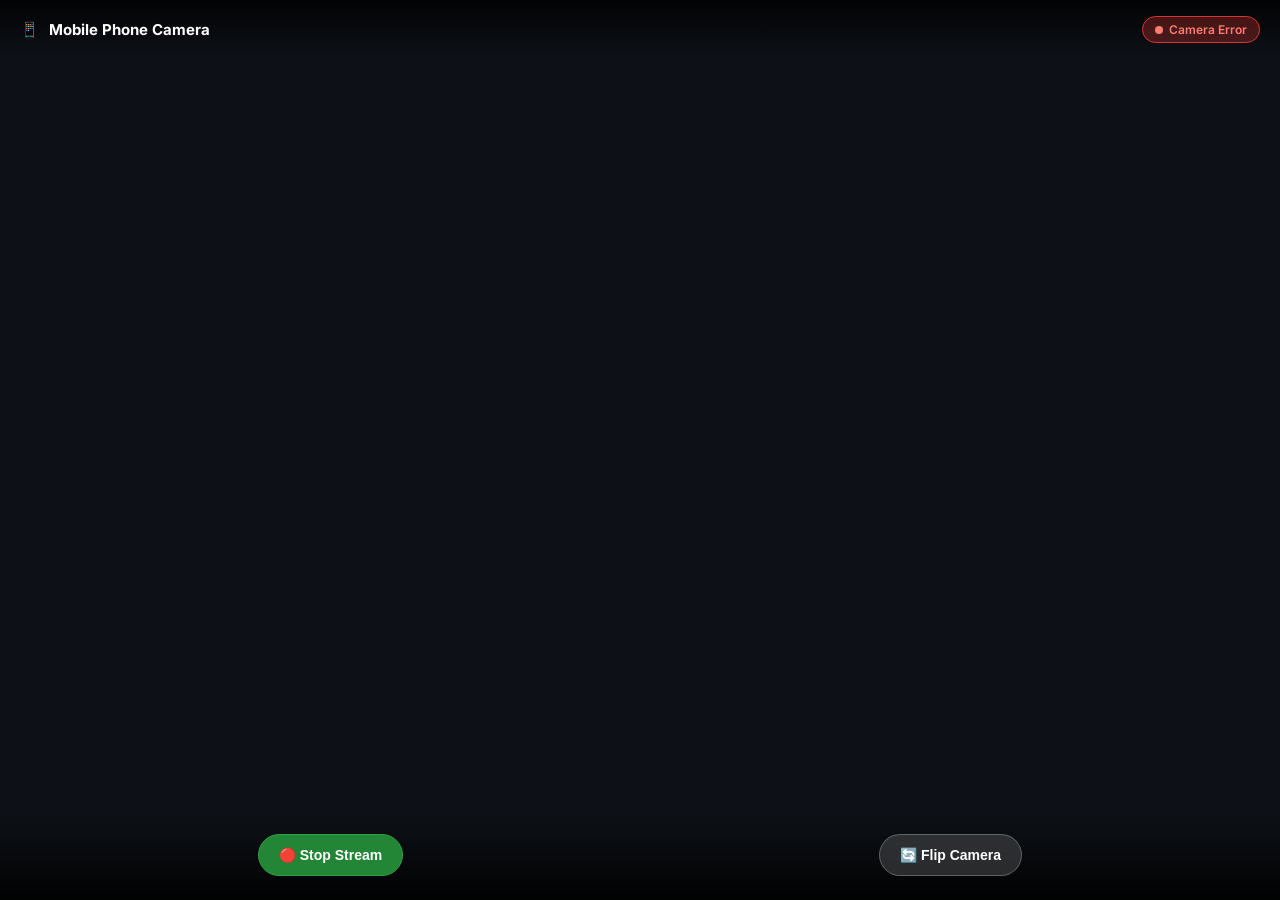
==== static/mobile.html @ c0cb2006 "Upgrade: Add Surveillance Camera Wall for Multi-Camera CCTV, Mobile Phone streams, and Webcams" ====
<!DOCTYPE html>
<html lang="en">
<head>
  <meta charset="UTF-8">
  <meta name="viewport" content="width=device-width, initial-scale=1.0, user-scalable=no, maximum-scale=1.0">
  <title>COPS Mobile Surveillance Node</title>
  <link rel="icon" href="data:image/svg+xml,<svg xmlns='http://www.w3.org/2000/svg' viewBox='0 0 100 100'><text y='.9em' font-size='90'>📱</text></svg>">
  <link rel="preconnect" href="https://fonts.googleapis.com">
  <link rel="preconnect" href="https://fonts.gstatic.com" crossorigin>
  <link href="https://fonts.googleapis.com/css2?family=Inter:wght@400;600;700&family=JetBrains+Mono:wght@500;700&display=swap" rel="stylesheet">
  <style>
    * { box-sizing: border-box; margin: 0; padding: 0; }
    body {
      background: #000;
      color: #fff;
      font-family: 'Inter', sans-serif;
      height: 100vh;
      overflow: hidden;
      display: flex;
      flex-direction: column;
    }
    .mobile-header {
      position: absolute;
      top: 0;
      left: 0;
      right: 0;
      background: linear-gradient(180deg, rgba(0,0,0,0.85) 0%, transparent 100%);
      padding: 16px 20px;
      display: flex;
      justify-content: space-between;
      align-items: center;
      z-index: 20;
    }
    .brand {
      display: flex;
      align-items: center;
      gap: 10px;
      font-size: 15px;
      font-weight: 700;
    }
    .status-badge {
      display: inline-flex;
      align-items: center;
      gap: 6px;
      padding: 5px 12px;
      border-radius: 20px;
      font-size: 12px;
      font-weight: 600;
      background: rgba(218, 54, 51, 0.3);
      color: #ff7b72;
      border: 1px solid #da3633;
    }
    .status-badge.streaming {
      background: rgba(46, 160, 67, 0.3);
      color: #3fb950;
      border-color: #2ea043;
    }
    .status-dot {
      width: 8px;
      height: 8px;
      border-radius: 50%;
      background: currentColor;
    }
    .video-viewport {
      flex: 1;
      position: relative;
      background: #0d1117;
      display: flex;
      justify-content: center;
      align-items: center;
    }
    video {
      width: 100%;
      height: 100%;
      object-fit: cover;
    }
    canvas {
      position: absolute;
      inset: 0;
      width: 100%;
      height: 100%;
      pointer-events: none;
    }
    .mobile-footer {
      position: absolute;
      bottom: 0;
      left: 0;
      right: 0;
      background: linear-gradient(0deg, rgba(0,0,0,0.9) 0%, transparent 100%);
      padding: 24px 20px;
      display: flex;
      justify-content: space-around;
      align-items: center;
      z-index: 20;
    }
    .ctrl-btn {
      background: rgba(255, 255, 255, 0.15);
      border: 1px solid rgba(255, 255, 255, 0.25);
      color: #fff;
      font-size: 14px;
      font-weight: 600;
      padding: 12px 20px;
      border-radius: 30px;
      cursor: pointer;
      backdrop-filter: blur(8px);
      display: flex;
      align-items: center;
      gap: 8px;
      outline: none;
    }
    .ctrl-btn.active {
      background: #238636;
      border-color: #2ea043;
    }
    .alert-banner {
      position: absolute;
      top: 75px;
      left: 16px;
      right: 16px;
      background: rgba(218, 54, 51, 0.95);
      color: #fff;
      padding: 12px 16px;
      border-radius: 8px;
      box-shadow: 0 4px 20px rgba(0,0,0,0.6);
      display: flex;
      align-items: center;
      gap: 12px;
      z-index: 25;
      animation: pulse 0.8s infinite alternate;
    }
    .alert-banner.hidden { display: none; }
    @keyframes pulse {
      from { opacity: 0.9; transform: scale(0.99); }
      to { opacity: 1; transform: scale(1.01); }
    }
  </style>
</head>
<body>

  <div class="mobile-header">
    <div class="brand">
      <span>📱</span>
      <span id="cam-title">Mobile Camera Node</span>
    </div>
    <div id="status-pill" class="status-badge">
      <span class="status-dot"></span>
      <span id="status-text">Standby</span>
    </div>
  </div>

  <div class="video-viewport">
    <video id="phone-video" autoplay playsinline muted></video>
    <canvas id="phone-canvas"></canvas>

    <div id="match-banner" class="alert-banner hidden">
      <span style="font-size: 24px;">🚨</span>
      <div>
        <div style="font-weight: 700; font-size: 14px;">TARGET IDENTIFIED: <span id="match-target-name">--</span></div>
        <div style="font-size: 12px; opacity: 0.9;" id="match-target-info">--</div>
      </div>
    </div>
  </div>

  <div class="mobile-footer">
    <button id="btn-toggle-stream" class="ctrl-btn active">🔴 Stop Stream</button>
    <button id="btn-flip-cam" class="ctrl-btn">🔄 Flip Camera</button>
  </div>

  <script>
    const urlParams = new URLSearchParams(window.location.search);
    const cameraId = urlParams.get("cam_id") || "mobile_1";
    const cameraName = urlParams.get("name") || "Mobile Phone Camera";

    document.getElementById("cam-title").textContent = cameraName;

    const video = document.getElementById("phone-video");
    const canvas = document.getElementById("phone-canvas");
    const ctx = canvas.getContext("2d");
    const statusPill = document.getElementById("status-pill");
    const statusText = document.getElementById("status-text");
    const btnToggleStream = document.getElementById("btn-toggle-stream");
    const btnFlipCam = document.getElementById("btn-flip-cam");
    const matchBanner = document.getElementById("match-banner");
    const matchTargetName = document.getElementById("match-target-name");
    const matchTargetInfo = document.getElementById("match-target-info");

    let currentStream = null;
    let facingMode = "environment"; // default to rear back camera for mobile surveillance
    let isStreaming = true;
    let streamInterval = null;
    let isSending = false;

    async function initCamera() {
      if (currentStream) {
        currentStream.getTracks().forEach(t => t.stop());
      }

      try {
        currentStream = await navigator.mediaDevices.getUserMedia({
          video: {
            facingMode: { ideal: facingMode },
            width: { ideal: 640 },
            height: { ideal: 480 }
          },
          audio: false
        });

        video.srcObject = currentStream;
        video.onloadedmetadata = () => {
          canvas.width = video.videoWidth;
          canvas.height = video.videoHeight;
          startStreamingLoop();
        };

        statusPill.className = "status-badge streaming";
        statusText.textContent = "Live Stream Active";
      } catch (err) {
        alert("Camera error: " + err.message);
        statusPill.className = "status-badge";
        statusText.textContent = "Camera Error";
      }
    }

    function startStreamingLoop() {
      if (streamInterval) clearInterval(streamInterval);

      const off = document.createElement("canvas");
      const offCtx = off.getContext("2d");

      // Send frame every ~200ms (5 FPS)
      streamInterval = setInterval(async () => {
        if (!isStreaming || isSending || !video.videoWidth) return;

        isSending = true;
        try {
          off.width = 480;
          off.height = Math.round(480 * (video.videoHeight / video.videoWidth));
          offCtx.drawImage(video, 0, 0, off.width, off.height);

          const b64 = off.toDataURL("image/jpeg", 0.7);

          const res = await fetch("/api/mobile/frame", {
            method: "POST",
            headers: { "Content-Type": "application/json" },
            body: JSON.stringify({
              camera_id: cameraId,
              camera_name: cameraName,
              image: b64,
              force_recognition: true
            })
          });

          if (res.ok) {
            const data = await res.json();
            drawDetections(data);
          }
        } catch (e) {
          console.warn("Stream frame failed:", e);
        } finally {
          isSending = false;
        }
      }, 200);
    }

    function drawDetections(data) {
      ctx.clearRect(0, 0, canvas.width, canvas.height);
      let matched = null;

      if (data.faces && data.faces.length > 0) {
        const scaleX = canvas.width / 480;
        const scaleY = canvas.height / (480 * (video.videoHeight / video.videoWidth));

        for (const face of data.faces) {
          const [x, y, w, h] = face.bbox;
          const sx = x * scaleX;
          const sy = y * scaleY;
          const sw = w * scaleX;
          const sh = h * scaleY;

          ctx.lineWidth = 4;
          ctx.strokeStyle = face.is_match ? "#ff7b72" : "#e3b341";
          ctx.strokeRect(sx, sy, sw, sh);

          ctx.fillStyle = face.is_match ? "#da3633" : "#d29922";
          const label = face.is_match ? `🚨 ${face.name} (${face.confidence}%)` : "Unrecognized";
          ctx.font = "bold 16px Inter, sans-serif";
          ctx.fillRect(sx, sy > 30 ? sy - 30 : sy, ctx.measureText(label).width + 16, 28);
          ctx.fillStyle = "#fff";
          ctx.fillText(label, sx + 8, sy > 30 ? sy - 10 : sy + 20);

          if (face.is_match) matched = face;
        }
      }

      if (matched) {
        matchTargetName.textContent = matched.name;
        matchTargetInfo.textContent = `${matched.confidence}% Face Structure Match`;
        matchBanner.classList.remove("hidden");
      } else {
        matchBanner.classList.add("hidden");
      }
    }

    btnToggleStream.addEventListener("click", () => {
      isStreaming = !isStreaming;
      if (isStreaming) {
        btnToggleStream.textContent = "🔴 Stop Stream";
        btnToggleStream.className = "ctrl-btn active";
        statusPill.className = "status-badge streaming";
        statusText.textContent = "Live Stream Active";
      } else {
        btnToggleStream.textContent = "▶️ Start Stream";
        btnToggleStream.className = "ctrl-btn";
        statusPill.className = "status-badge";
        statusText.textContent = "Stream Paused";
        ctx.clearRect(0, 0, canvas.width, canvas.height);
        matchBanner.classList.add("hidden");
      }
    });

    btnFlipCam.addEventListener("click", () => {
      facingMode = facingMode === "environment" ? "user" : "environment";
      initCamera();
    });

    initCamera();
  </script>
</body>
</html>
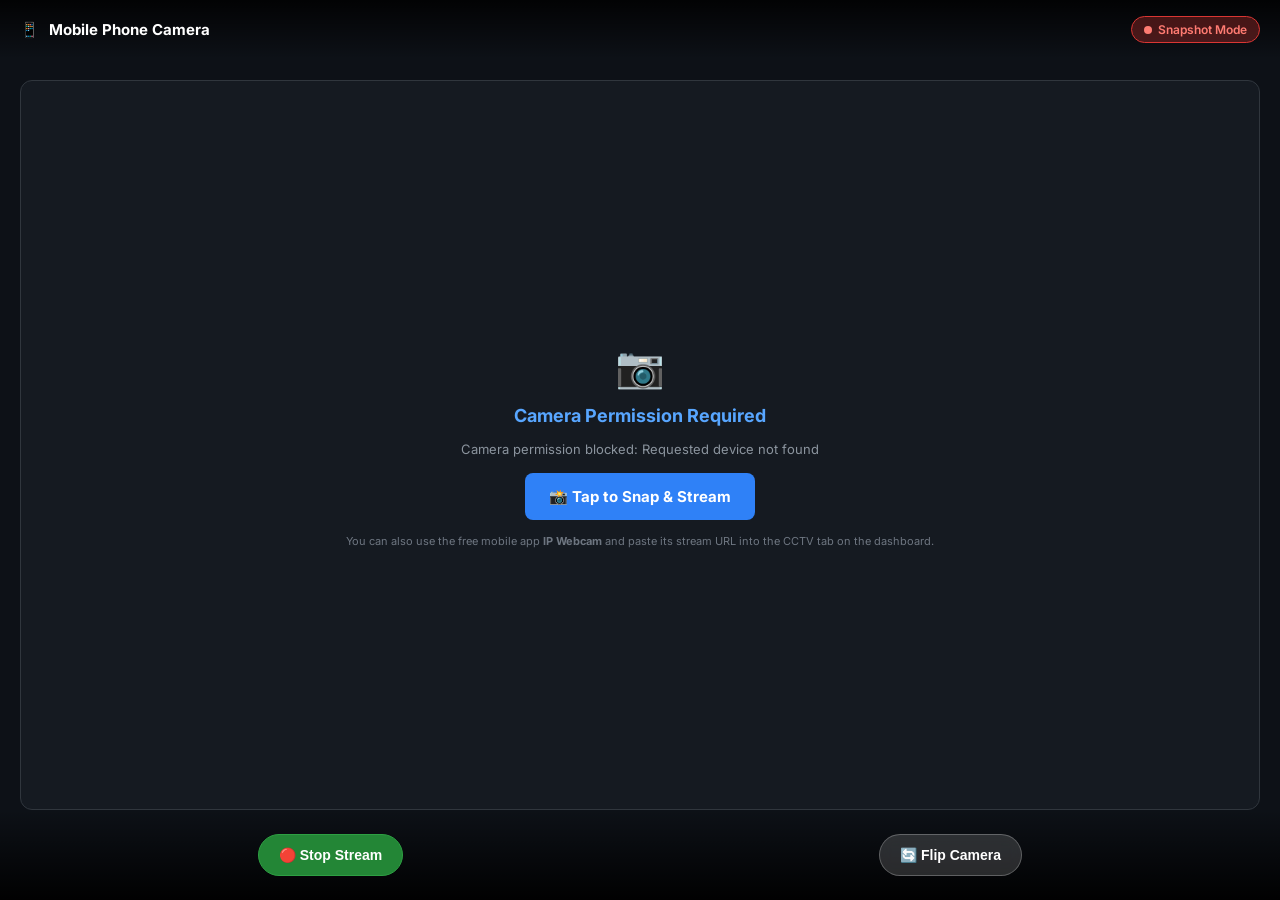
==== commit 877e7c67: "Fix: Set HOST=0.0.0.0 and add mobile camera permission fallback" ====
--- a/static/mobile.html
+++ b/static/mobile.html
@@ -86,7 +86,7 @@
       bottom: 0;
       left: 0;
       right: 0;
-      background: linear-gradient(0deg, rgba(0,0,0,0.9) 0%, transparent 100%);
+      background: linear-gradient(0deg, rgba(0,0,0,0.95) 0%, transparent 100%);
       padding: 24px 20px;
       display: flex;
       justify-content: space-around;
@@ -133,6 +133,36 @@
       from { opacity: 0.9; transform: scale(0.99); }
       to { opacity: 1; transform: scale(1.01); }
     }
+    .fallback-card {
+      position: absolute;
+      inset: 20px;
+      top: 80px;
+      bottom: 90px;
+      background: rgba(22, 27, 34, 0.95);
+      border: 1px solid #30363d;
+      border-radius: 12px;
+      padding: 20px;
+      display: flex;
+      flex-direction: column;
+      justify-content: center;
+      align-items: center;
+      text-align: center;
+      gap: 14px;
+      z-index: 15;
+    }
+    .fallback-card.hidden { display: none; }
+    .fallback-card h3 { color: #58a6ff; font-size: 18px; }
+    .fallback-card p { font-size: 13px; color: #8b949e; line-height: 1.5; }
+    .fallback-btn {
+      background: #2f81f7;
+      color: #fff;
+      padding: 14px 24px;
+      border-radius: 8px;
+      font-weight: 700;
+      font-size: 15px;
+      border: none;
+      cursor: pointer;
+    }
   </style>
 </head>
 <body>
@@ -144,13 +174,25 @@
     </div>
     <div id="status-pill" class="status-badge">
       <span class="status-dot"></span>
-      <span id="status-text">Standby</span>
+      <span id="status-text">Connecting...</span>
     </div>
   </div>
 
   <div class="video-viewport">
     <video id="phone-video" autoplay playsinline muted></video>
     <canvas id="phone-canvas"></canvas>
+
+    <!-- Fallback if phone browser restricts direct camera over HTTP -->
+    <div id="http-fallback-card" class="fallback-card hidden">
+      <span style="font-size: 40px;">📷</span>
+      <h3>Camera Permission Required</h3>
+      <p id="fallback-reason">To stream continuously, tap Start below or use a quick snapshot capture.</p>
+      <label class="fallback-btn">
+        <span>📸 Tap to Snap & Stream</span>
+        <input type="file" id="fallback-capture-input" accept="image/*" capture="environment" style="display: none;">
+      </label>
+      <small style="color: #6e7681; font-size: 11px;">You can also use the free mobile app <strong>IP Webcam</strong> and paste its stream URL into the CCTV tab on the dashboard.</small>
+    </div>
 
     <div id="match-banner" class="alert-banner hidden">
       <span style="font-size: 24px;">🚨</span>
@@ -183,6 +225,9 @@
     const matchBanner = document.getElementById("match-banner");
     const matchTargetName = document.getElementById("match-target-name");
     const matchTargetInfo = document.getElementById("match-target-info");
+    const fallbackCard = document.getElementById("http-fallback-card");
+    const fallbackReason = document.getElementById("fallback-reason");
+    const fallbackInput = document.getElementById("fallback-capture-input");
 
     let currentStream = null;
     let facingMode = "environment"; // default to rear back camera for mobile surveillance
@@ -193,6 +238,11 @@
     async function initCamera() {
       if (currentStream) {
         currentStream.getTracks().forEach(t => t.stop());
+      }
+
+      if (!navigator.mediaDevices || !navigator.mediaDevices.getUserMedia) {
+        showFallback("Your mobile browser does not allow live video on HTTP without SSL. Use the Snap & Stream button or IP Webcam app.");
+        return;
       }
 
       try {
@@ -206,6 +256,8 @@
         });
 
         video.srcObject = currentStream;
+        fallbackCard.classList.add("hidden");
+
         video.onloadedmetadata = () => {
           canvas.width = video.videoWidth;
           canvas.height = video.videoHeight;
@@ -215,11 +267,48 @@
         statusPill.className = "status-badge streaming";
         statusText.textContent = "Live Stream Active";
       } catch (err) {
-        alert("Camera error: " + err.message);
-        statusPill.className = "status-badge";
-        statusText.textContent = "Camera Error";
-      }
-    }
+        showFallback("Camera permission blocked: " + err.message);
+      }
+    }
+
+    function showFallback(msg) {
+      fallbackCard.classList.remove("hidden");
+      fallbackReason.textContent = msg;
+      statusPill.className = "status-badge";
+      statusText.textContent = "Snapshot Mode";
+    }
+
+    // Fallback file input capture
+    fallbackInput.addEventListener("change", (e) => {
+      const file = e.target.files[0];
+      if (file) {
+        const reader = new FileReader();
+        reader.onload = async (event) => {
+          const b64 = event.target.result;
+          statusPill.className = "status-badge streaming";
+          statusText.textContent = "Snapshot Uploaded";
+          try {
+            const res = await fetch("/api/mobile/frame", {
+              method: "POST",
+              headers: { "Content-Type": "application/json" },
+              body: JSON.stringify({
+                camera_id: cameraId,
+                camera_name: cameraName,
+                image: b64,
+                force_recognition: true
+              })
+            });
+            if (res.ok) {
+              const data = await res.json();
+              drawDetections(data);
+            }
+          } catch (e) {
+            console.warn(e);
+          }
+        };
+        reader.readAsDataURL(file);
+      }
+    });
 
     function startStreamingLoop() {
       if (streamInterval) clearInterval(streamInterval);
